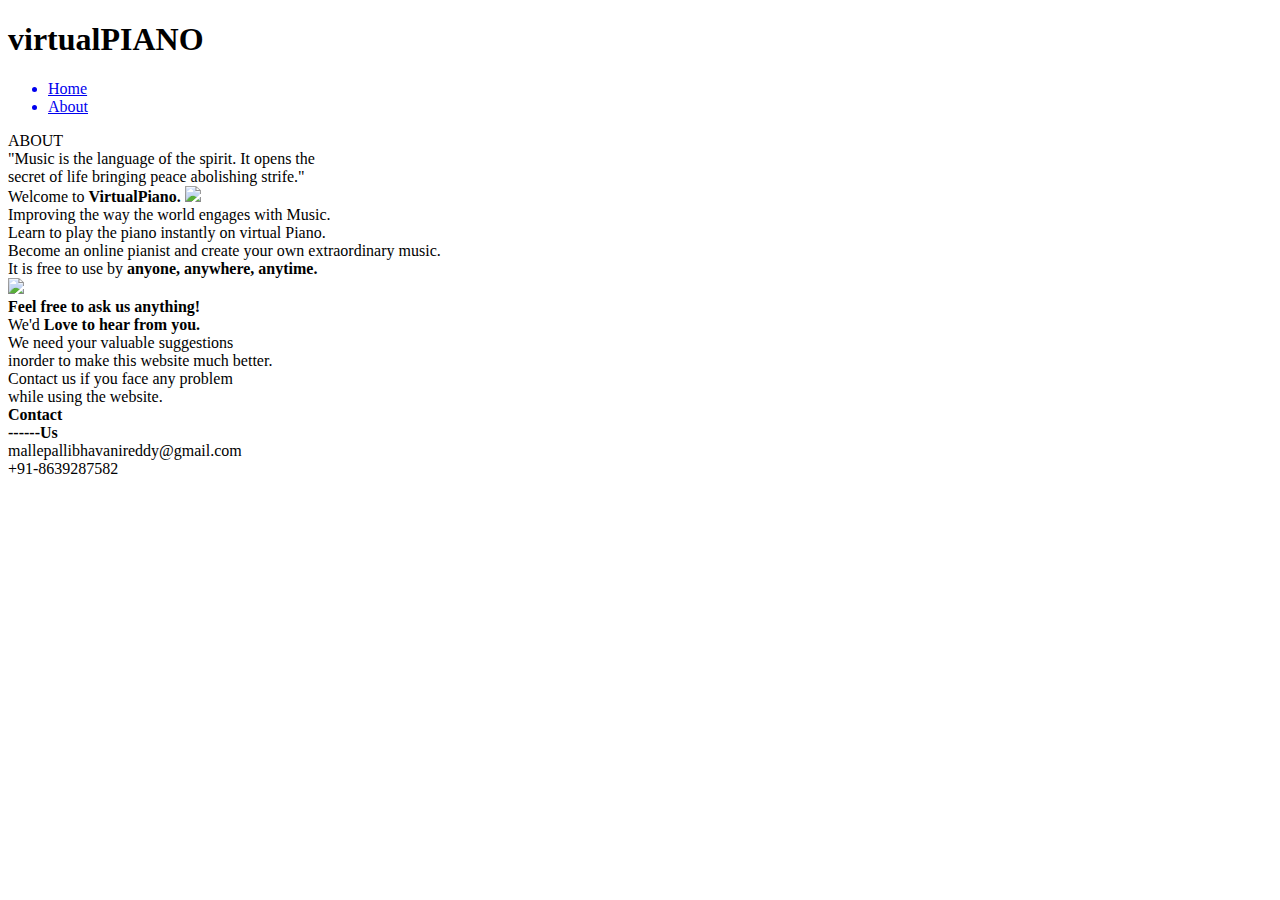
==== about.html @ e2e1cd0e "Add files via upload" ====
<!DOCTYPE html>
<html lang="en">
<head>
    <meta charset="UTF-8">
    <meta http-equiv="X-UA-Compatible" content="IE=edge">
    <meta name="viewport" content="width=device-width, initial-scale=1.0">
    <link rel="stylesheet" type="text/css" href="css/style.css">
    <title>ABOUT</title>
</head>
<body>
    <div class="header">
        <div class="logo_container">
            <h1>virtual<span>PIANO</span></h1>
            <ul class="navigation">
                <a href="index.html"><li>Home</li></a>
              
                <a href="about.html"><li>About</li></a>
              
              
            </ul>
    </div>
    </div>
    
    <div class="background"></div>
    <div class="about">ABOUT</div>
    <div class="quote">"Music is the language of the spirit. It opens the
        <br>
         secret of life bringing peace abolishing strife."</div>
         <div class="text">Welcome to <b>VirtualPiano.</b>
            <image src="https://encrypted-tbn0.gstatic.com/images?q=tbn:ANd9GcTCql5BhbD7XClEisW_BD6CjsgC4s3jYFXpEg&usqp=CAU" class="img"></image>
           
             <br>
             Improving the way the world engages with Music.
             <br>
             Learn to play the piano instantly on virtual Piano.
             <br>
             Become an online pianist and create your own extraordinary music.
             <br>
             It is free to use by <b>anyone, anywhere, anytime.</b>
            </div>
            <image src="https://encrypted-tbn0.gstatic.com/images?q=tbn:ANd9GcRBvs1wCJpLUs3MBd_Xpka6KbXxkKOXC8dknw&usqp=CAU" class="img2"></image>
             <div class="abc"><b>Feel free to ask us anything!</b> </div>
             
             
             <div class="def">We'd <b>Love to hear from you.</b>
                
                 <br>
                 We need your valuable suggestions
                 <br>
                 inorder to make this website much better.
                 <br>
                Contact us if you face any problem 
                <br>
                while using the website.
               
             </div>
        
            <div class="contactus"><b>Contact<br>------Us</b>
            <br>
            <span>mallepallibhavanireddy@gmail.com
                <br>+91-8639287582
            </span></div>
</body>
</html>
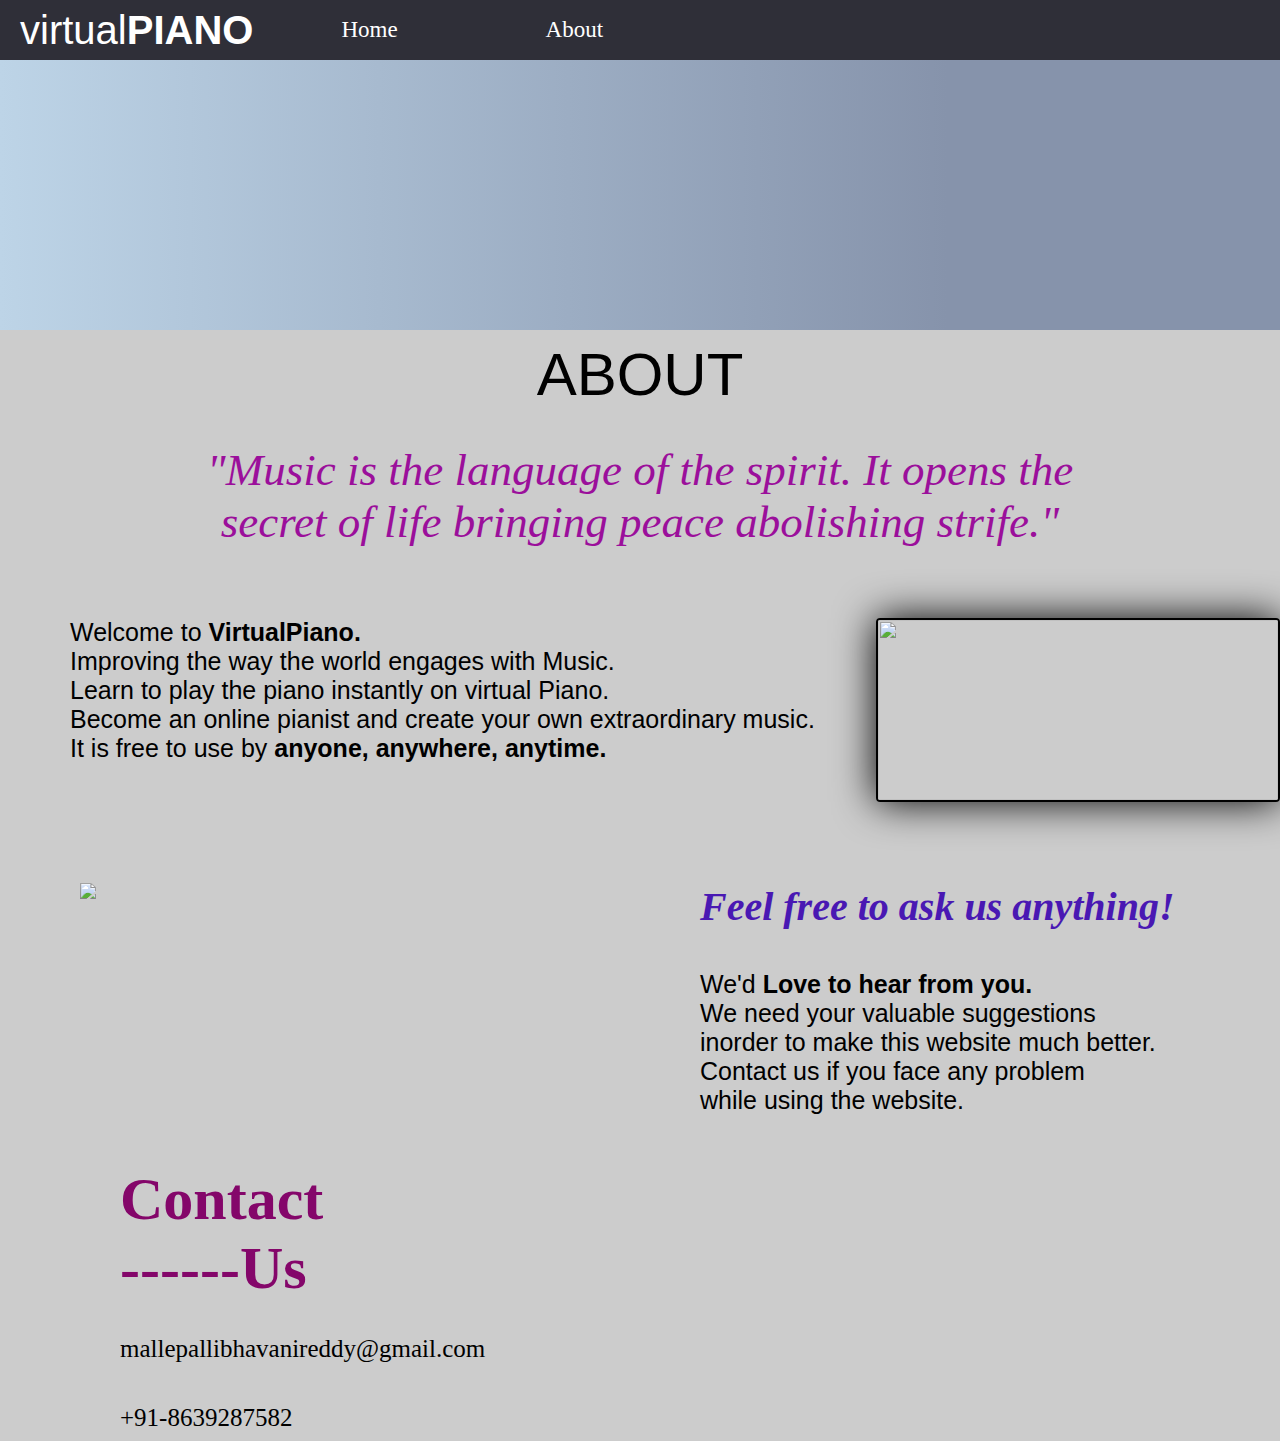
==== commit 3673860b: "Update about.html" ====
--- a/about.html
+++ b/about.html
@@ -4,7 +4,7 @@
     <meta charset="UTF-8">
     <meta http-equiv="X-UA-Compatible" content="IE=edge">
     <meta name="viewport" content="width=device-width, initial-scale=1.0">
-    <link rel="stylesheet" type="text/css" href="css/style.css">
+    <link rel="stylesheet" href="CSS/style.css">
     <title>ABOUT</title>
 </head>
 <body>
@@ -61,4 +61,4 @@
                 <br>+91-8639287582
             </span></div>
 </body>
-</html>+</html>
--- a/CSS/style.css
+++ b/CSS/style.css
@@ -0,0 +1,425 @@
+*{
+    margin: 0;
+    padding: 0;
+    list-style: 0;
+    text-decoration: none;
+}
+body{
+    background-image: linear-gradient(to right, #bdd4e7 0%, #8693ab 74%);
+}
+.header{
+    width: 100%;
+    height: 60px;
+    display: block;
+    margin: 0 auto;
+    background-color: rgb(47, 47, 56);
+    padding-left: 0;
+    
+}
+.logo_container{
+    height: 100%;
+    display: table;
+    float: left;
+
+}
+.logo_container h1{
+    color: white;
+    height: 100%;
+    display: table-cell;
+    vertical-align: middle;
+    font-family:'Trebuchet MS', 'Lucida Sans Unicode', 'Lucida Grande', 'Lucida Sans', Arial, sans-serif;
+    font-size: 40px;
+    font-weight: 100;
+    padding-left: 20px;
+
+}
+.logo_container h1 span{
+    font-weight: 800;
+}
+.navigation{
+    float: right;
+    height: 100%;
+    
+}
+.navigation a{
+    height: 100%;
+    display: table;
+    float: left;
+    padding: 0px 60px;
+}
+
+.navigation a li{
+    display: table-cell;
+    vertical-align: middle;
+    color: white;
+    font-size: 23px;
+    padding-left: 28px;    
+}
+.navigation a:hover {
+    background-color: rgba(254, 250, 250, 0.306);
+    color: black;
+}  
+.piano{
+    display: flex;
+    justify-content: center;   
+}
+.white{
+    width: 6vh;
+    height: 30vh;
+    background-color: white;
+    border: 1px solid grey;
+    padding-top: 5px;
+    border-bottom-right-radius: 5px;  
+    border-bottom-left-radius: 5px; 
+     
+    
+    
+}
+.black{
+    width: 4vh;
+    height: 17vh;
+    background-color: black;
+    border: 1px solid grey;
+    margin-left: -3vh;
+    margin-right: -3vh;
+    z-index: 2;
+    border-bottom-right-radius: 5px;  
+    border-bottom-left-radius: 5px; 
+    
+}
+.white.active {
+    background-color: #ccc;
+}
+
+.black.active {
+    background-color: #333;
+}
+.white{
+    display: flex;
+  justify-content: center;
+  align-items: flex-end;
+  font-size: 1.2rem;
+  font-weight: bold;
+  padding-bottom: 20px;
+  color: black;
+}
+.black{
+    display: flex;
+    justify-content: center;
+    align-items: flex-end;
+    font-size: 1rem;
+    padding-bottom: 20px;
+    color: white;
+
+
+}
+.container{
+    width: 100%;
+    height: 100vh;
+    font-family: 'Times New Roman', Times, serif;
+    color: white;
+    display: flex;
+    align-items: center;
+    justify-content: center;
+   
+}
+.card{
+    width: 450px;
+    height: 450px;
+    padding-bottom: 50px;
+    
+}
+.inner_box{
+    position: relative;
+    width :100%;
+    height: 100%;
+}
+.cardfront{
+    position: absolute;
+    height: 100%;
+    width: 100%;
+    background-position: center;
+    background-size: cover;
+    background-image: url(https://encrypted-tbn0.gstatic.com/images?q=tbn:ANd9GcTmT_f-59F3YWaXwijGaqsbQ7XwXp06tgd-jA&usqp=CAU);
+    padding: 55px;
+    box-sizing: border-box;
+    backface-visibility: hidden;
+    
+}
+.card h2{
+    font-weight: normal;
+    font-size: 28px;
+    text-align: center;
+    margin-bottom: 20px;
+}
+.input-box{
+    width: 100%;
+    background: transparent;
+    border: 1px solid #fff;
+    margin: 6px 0;
+    height: 32px;
+    border-radius: 20px;
+    padding: 0 10px;
+    box-sizing: border-box;
+    outline: none;
+    text-align: center;
+    color: #fff;
+
+}
+::placeholder{
+    color: #fff;
+    font-size: 14px;
+}
+.submit-btn{
+    width: 100%;
+    background: transparent;
+    border: 1px solid #fff;
+    margin: 35px 0 10px;
+    height: 32px;
+    font-size: 15px;
+    border-radius: 20px;
+    padding: 0 10px;
+    box-sizing: border-box;
+    outline: none;
+    color: #fff;
+    cursor: pointer;
+    
+}
+.submit-btn{
+    position: relative;
+}
+.submit-btn::after{
+    content: '\27a4';
+    color: #333;
+    line-height: 32px;
+    font-size: 17px;
+    height: 32px;
+    width: 32px;
+    border-radius: 50%;
+    background: white;
+    position: absolute;
+    right: -1px;
+    top: -1px;
+
+}
+form span{
+    font-size: 13px;
+    margin-left: 10px;    
+}
+.card.btn{
+    margin-top: 70px;
+}
+.card a{
+    text-decoration: none;
+    display: block;
+    text-align: center;
+    font-size: 17px;
+    margin-top: 8px;
+    COLOR: #fff;
+    
+    font-family: 'Times New Roman', Times, serif;
+
+}
+.card a span{
+    color: rgb(45, 225, 253);
+    font-size: 17px;
+    text-decoration: underline;
+    text-align:right
+}
+
+.background{
+   width:100%;
+   height:30vh;
+   background-image: url(https://encrypted-tbn0.gstatic.com/images?q=tbn:ANd9GcS5gDc5yVVzw4l0gb-F5NpPO416GxLPw86tPQ&usqp=CAU);
+}
+.about{
+    font-size: 60px;
+    font-family:Verdana, Geneva, Tahoma, sans-serif;
+    text-align: center;
+    padding-top: 10px;
+    background-color: #ccc;
+    
+    
+
+}
+.quote{
+    font-size: 45px;
+    text-align: center;
+    padding-top: 35px;
+    font-style: italic;
+    background-color: #ccc;
+    color: rgb(155, 15, 155);
+}
+.text{
+    background-color: #ccc;
+    padding-top: 70px;
+    font-size: 25px;
+    padding-left: 70px;
+    font-family: -apple-system, BlinkMacSystemFont, 'Segoe UI', Roboto, Oxygen, Ubuntu, Cantarell, 'Open Sans', 'Helvetica Neue', sans-serif;
+}
+.abc{
+    background-color: #ccc;
+    font-style: italic;
+    padding-left: 700px;
+    font-size: 40px;
+    padding-top: 120px;
+    color: rgb(73, 24, 179);
+    
+    
+}
+.img{
+    float: right;
+    width: 400px;
+    height: 180px;
+    border: 2px solid black;
+    border-radius: 4px;
+    box-shadow: 0px 0px 40px black;
+    
+}
+.def{
+    font-size: 25px;
+    padding-left: 700px;
+    padding-top: 40px;
+    background-color: #ccc;
+    font-family: -apple-system, BlinkMacSystemFont, 'Segoe UI', Roboto, Oxygen, Ubuntu, Cantarell, 'Open Sans', 'Helvetica Neue', sans-serif;
+}
+.img2{
+    float: left;
+    width: 450px;  
+    padding-top: 120px;
+    padding-left: 80px;
+}
+.contactus{
+    background-color: #ccc;
+    padding-left: 120px;
+    font-size: 60px;
+    padding-top: 50px;
+    color: rgb(132, 6, 106);
+}
+.contactus span{
+    color: black;
+    font-size: 25px;
+}
+.img3{
+    width:100%;
+    height: 80vh;
+}
+.img4{
+    position: relative;
+  text-align: center;
+  color: white;
+  font-size: 30px;
+}
+.img5{
+    position: relative;
+  text-align: center;
+  color: #0b0758ba;
+}
+.opacity{
+    opacity: 0.7;
+}
+.txt{
+    position: absolute;
+  bottom: 8px;
+  right: 16px;
+  font-size: 100px;
+}
+.txth1{
+    font-size: 80px;
+    background-color:  #3296bdba;
+    text-align: center;
+    font-weight: 500;
+    padding-top: 50px;
+    font-family:'Times New Roman', Times, serif;
+}
+.txt2{
+    font-size: 25px;
+    background-color: #3296bdba;
+    padding-left: 180px;
+    padding-right: 150px;
+    padding-top: 50px;
+    letter-spacing: 2px;
+
+}
+.txth2{
+    font-size: 50px;
+    background-color:  #3296bdba;
+    padding-left: 180px;
+    padding-top: 50px;
+    font-family:'Times New Roman', Times, serif;
+    letter-spacing: 2px;
+    font-weight: 500;
+}
+.txth3{
+    background-color:  #3296bdba;
+    padding-left: 180px;
+    padding-top: 50px;
+    font-family:'Times New Roman', Times, serif;
+   
+}
+.txt3{
+    background-color: #3296bdba;
+    padding-left: 180px;
+    padding-top: 50px;
+    font-size: 25px;
+    padding-right: 150px;
+    letter-spacing: 2px;
+}
+.txt3 span{
+    font-size: 30px;
+
+}
+.start-btn{
+    width: 10px;
+    height: 5px;
+}
+.container2{
+     margin: 40px auto; 
+    padding-left: 85px; 
+    margin-left: 10px; 
+}
+p{
+    font-size: 4em;
+    color: black;
+}
+button{
+    border: none;
+    padding: 18px 10px;
+    font-size: 1.2em;
+    border-radius: 5px;
+}
+button:hover{
+    cursor: pointer;
+    background-color: #7abadc;
+    transition: 0.4s;
+}
+.time{
+    font-weight: 500;
+    font-family: 'Segoe UI', Tahoma, Geneva, Verdana, sans-serif;
+    font-size: 25px;
+}
+.xcv{
+    font-size: 0.6em;
+    font-weight: 400;
+}
+.container3{
+    float: right;
+    display: flex;
+   flex-direction: column ;
+    padding-right: 20px;
+    
+}
+/* .savedrecordings{
+    width: 350px;
+    height: 190px;
+    border: 1.5px solid black;
+    margin-right: 140px;
+    margin-top: 45px;
+    text-align: center;
+    font-size: 20px;
+    font-family: 'Segoe UI', Tahoma, Geneva, Verdana, sans-serif;
+   
+   
+} */
+
+
